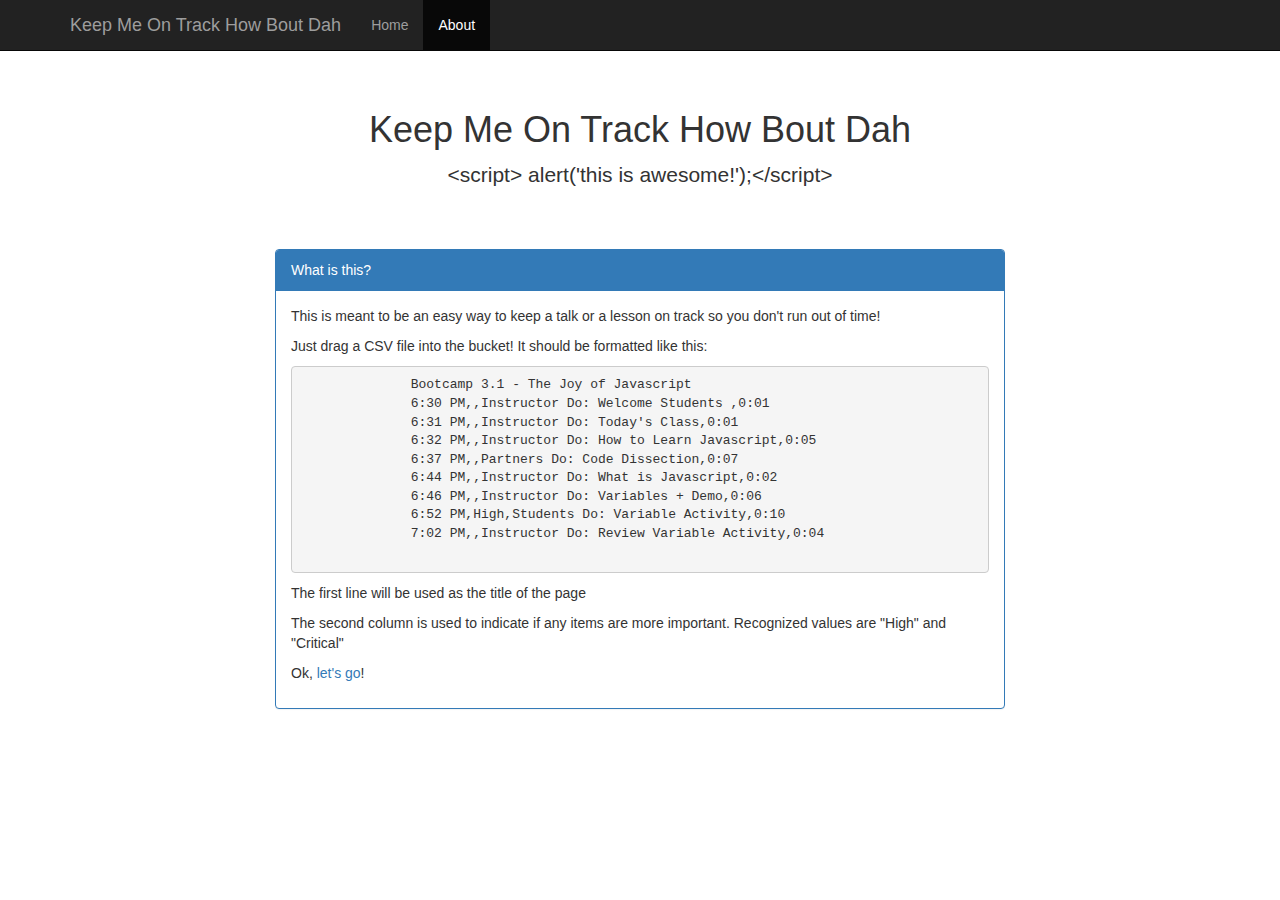
==== about.html @ dcfb7816 "added about page" ====
<!DOCTYPE html>
<html lang="en">
  <head>
    <meta charset="utf-8">
    <meta http-equiv="X-UA-Compatible" content="IE=edge">
    <meta name="viewport" content="width=device-width, initial-scale=1">
    <!-- The above 3 meta tags *must* come first in the head; any other head content must come *after* these tags -->
    <meta name="description" content="">
    <meta name="author" content="">

    <title>Keep Me On Track How Bout Dah</title>

    <!-- Bootstrap core CSS -->
    <link href="css/bootstrap.min.css" rel="stylesheet">

    <!-- Custom styles for this template -->
    <link href="css/starter.css" rel="stylesheet">

    <!-- HTML5 shim and Respond.js for IE8 support of HTML5 elements and media queries -->
    <!--[if lt IE 9]>
      <script src="https://oss.maxcdn.com/html5shiv/3.7.3/html5shiv.min.js"></script>
      <script src="https://oss.maxcdn.com/respond/1.4.2/respond.min.js"></script>
    <![endif]-->
  </head>

  <body>

    <nav class="navbar navbar-inverse navbar-fixed-top">
      <div class="container">
        <div class="navbar-header">
          <button type="button" class="navbar-toggle collapsed" data-toggle="collapse" data-target="#navbar" aria-expanded="false" aria-controls="navbar">
            <span class="sr-only">Toggle navigation</span>
            <span class="icon-bar"></span>
            <span class="icon-bar"></span>
            <span class="icon-bar"></span>
          </button>
          <a class="navbar-brand" href="index.html">Keep Me On Track How Bout Dah</a>
        </div>
        <div id="navbar" class="collapse navbar-collapse">
          <ul class="nav navbar-nav">
            <li><a href="#">Home</a></li>
            <li class="active"><a href="about.html">About</a></li>
          </ul>
        </div><!--/.nav-collapse -->
      </div>
    </nav>

    <div class="container">

      <div class="starter-template">
        <h1 id="pagetitle">Keep Me On Track How Bout Dah</h1>
        <p class="lead">&lt;script&gt; alert('this is awesome!');&lt;/script&gt;</p>
      </div>

      <div class=" col-lg-8 col-lg-offset-2">
        <div class="panel panel-primary">
          <div class="panel-heading">What is this?</div>
          <div class="panel-body">
            <p>This is meant to be an easy way to keep a talk or a lesson on track so you don't run out of time!</p>
            <p>Just drag a CSV file into the bucket!  It should be formatted like this:</p>
            <pre>
              Bootcamp 3.1 - The Joy of Javascript
              6:30 PM,,Instructor Do: Welcome Students ,0:01
              6:31 PM,,Instructor Do: Today's Class,0:01
              6:32 PM,,Instructor Do: How to Learn Javascript,0:05
              6:37 PM,,Partners Do: Code Dissection,0:07
              6:44 PM,,Instructor Do: What is Javascript,0:02
              6:46 PM,,Instructor Do: Variables + Demo,0:06
              6:52 PM,High,Students Do: Variable Activity,0:10
              7:02 PM,,Instructor Do: Review Variable Activity,0:04
            </pre>
            <p>The first line will be used as the title of the page</p>
            <p>The second column is used to indicate if any items are more important.  Recognized values are "High" and "Critical"</p>

            <p>Ok, <a href="index.html">let's go</a>!</p>
          </div>
        </div>
      </div>
    </div><!-- /.container -->

    <!-- Bootstrap core JavaScript
    ================================================== -->
    <!-- Placed at the end of the document so the pages load faster -->
    <script>window.jQuery || document.write('<script src="js/jquery-3.2.1.min.js"><\/script>')</script>
    <script src="js/bootstrap.min.js"></script>
    <script src="js/timetracker.js"></script>
    <script src="js/drag.js"></script>

  </body>
</html>
---- css/starter.css ----
body {
  padding-top: 50px;
}
.starter-template {
  padding: 40px 15px;
  text-align: center;
}

#times {
  display: none;
}

div#alert {
  display: none;
}

tr#templaterow {
  display: none;
}

tr.High td {
  background-color: #ffaaaa;
}

tr.Critical td {
  background-color: #ff6666;
}
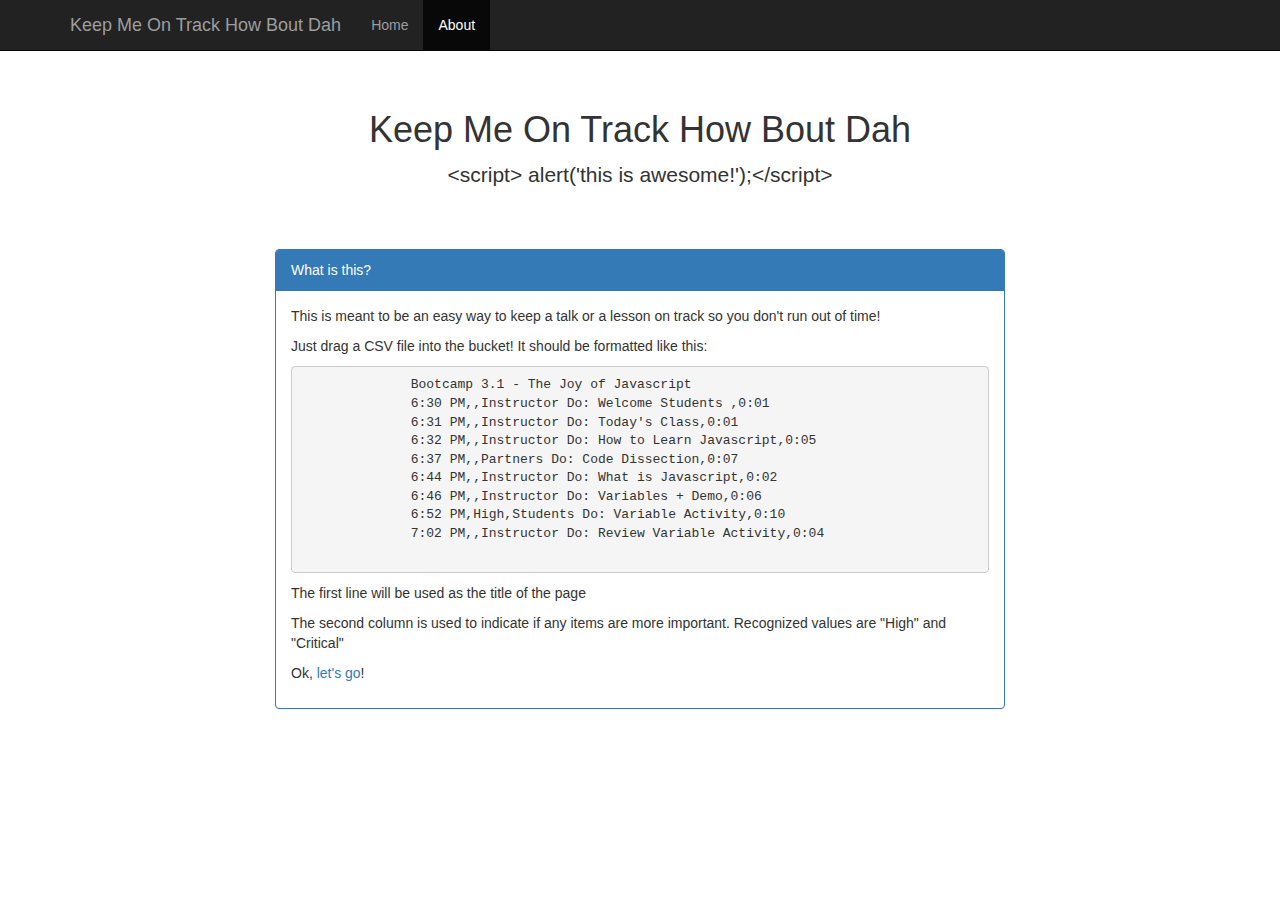
==== commit 02eb0dda: "small tweaks" ====
--- a/about.html
+++ b/about.html
@@ -16,11 +16,6 @@
     <!-- Custom styles for this template -->
     <link href="css/starter.css" rel="stylesheet">
 
-    <!-- HTML5 shim and Respond.js for IE8 support of HTML5 elements and media queries -->
-    <!--[if lt IE 9]>
-      <script src="https://oss.maxcdn.com/html5shiv/3.7.3/html5shiv.min.js"></script>
-      <script src="https://oss.maxcdn.com/respond/1.4.2/respond.min.js"></script>
-    <![endif]-->
   </head>
 
   <body>
@@ -83,8 +78,6 @@
     <!-- Placed at the end of the document so the pages load faster -->
     <script>window.jQuery || document.write('<script src="js/jquery-3.2.1.min.js"><\/script>')</script>
     <script src="js/bootstrap.min.js"></script>
-    <script src="js/timetracker.js"></script>
-    <script src="js/drag.js"></script>
 
   </body>
 </html>
--- a/css/starter.css
+++ b/css/starter.css
@@ -1,8 +1,13 @@
 body {
   padding-top: 50px;
 }
+
 .starter-template {
   padding: 40px 15px;
+  text-align: center;
+}
+
+.aboutme {
   text-align: center;
 }
 
@@ -25,3 +30,8 @@
 tr.Critical td {
   background-color: #ff6666;
 }
+
+div#controls {
+  display: none;
+  /*visibility: hidden;*/
+}
